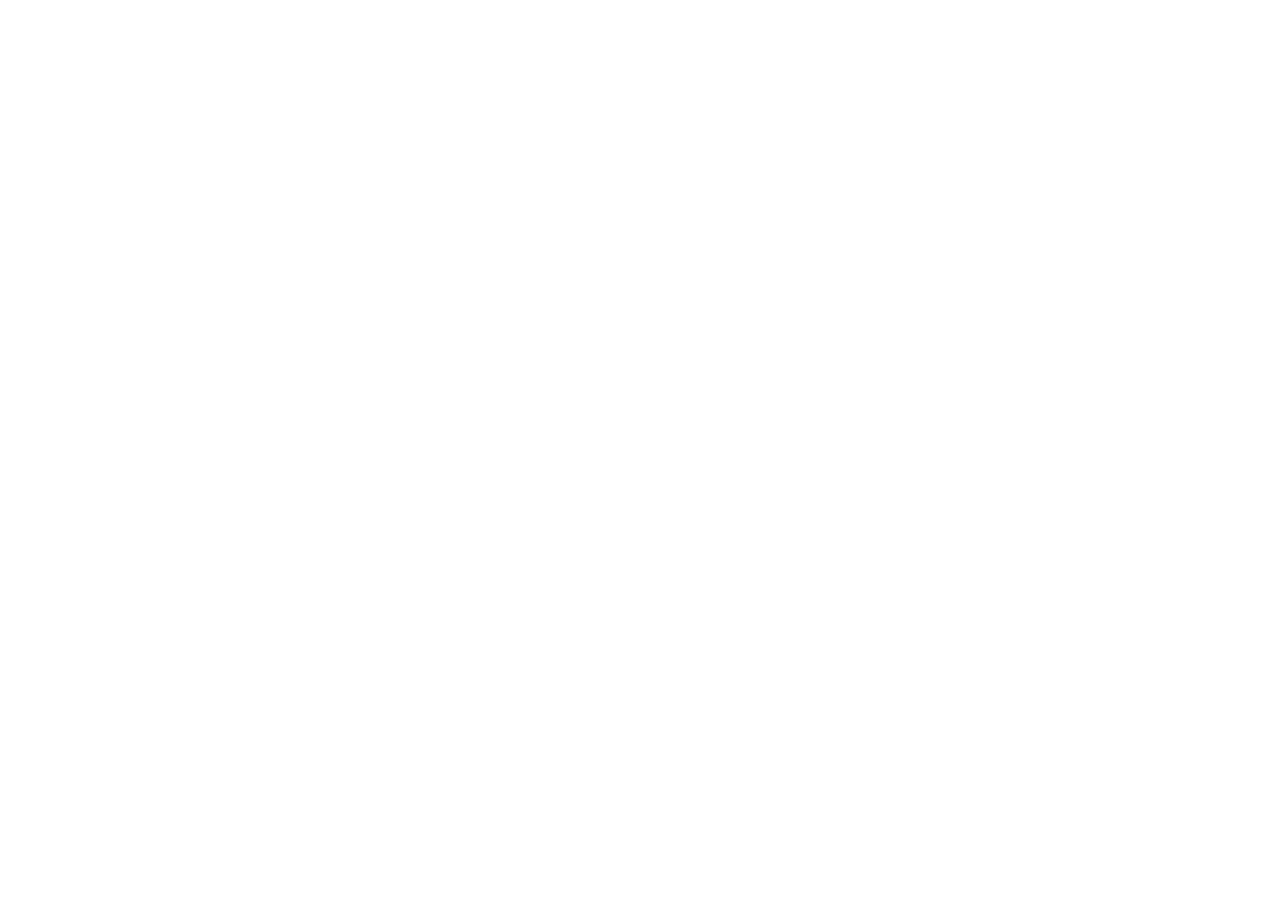
==== news.html @ f4e340bd "added content to index.html and created database file" ====
<!DOCTYPE html>
<html lang="pl">
<head>
    <meta charset="UTF-8">
    <meta name="viewport" content="width=device-width, initial-scale=1.0">
    <title>Wiadomości</title>
</head>
<body>
    
</body>
</html>
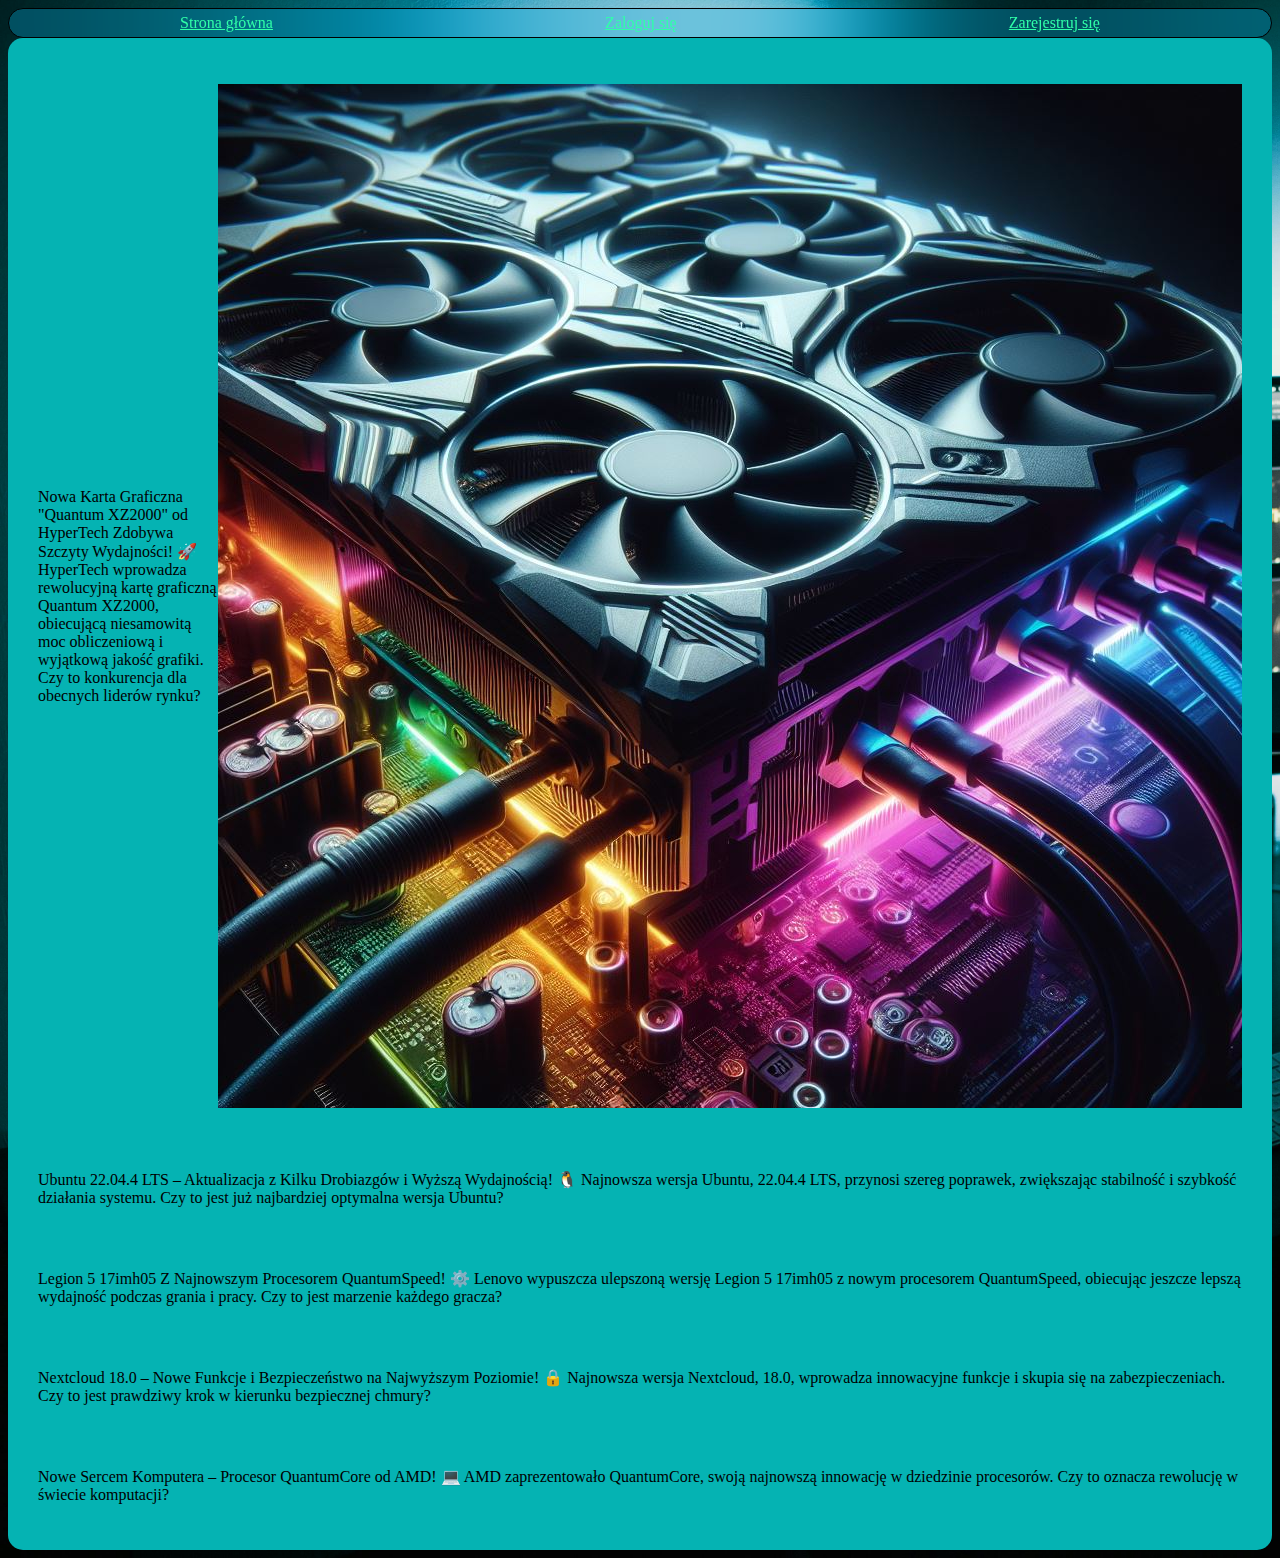
==== commit f6566623: "Style updates, scheme of news site, you can now login and you can't add existing account" ====
--- a/news.html
+++ b/news.html
@@ -3,9 +3,47 @@
 <head>
     <meta charset="UTF-8">
     <meta name="viewport" content="width=device-width, initial-scale=1.0">
+    <link rel="stylesheet" href="style.css">
     <title>Wiadomości</title>
 </head>
 <body>
+
+    <header>
+        <a href="index.html">Strona główna</a>
+        <a href="loggin/login.html">Zaloguj się</a>
+        <a href="loggin/registration.html">Zarejestruj się</a>
+    </header>
+    
+    <div class="content">
+                <p>
+                    Nowa Karta Graficzna "Quantum XZ2000" od HyperTech Zdobywa Szczyty Wydajności!
+                    🚀 HyperTech wprowadza rewolucyjną kartę graficzną Quantum XZ2000, obiecującą niesamowitą moc obliczeniową i wyjątkową jakość grafiki. Czy to konkurencja dla obecnych liderów rynku?
+                <img src="./images/gpu.jpeg" alt="gpu image">
+                </p>
+                <p>
+                    Ubuntu 22.04.4 LTS – Aktualizacja z Kilku Drobiazgów i Wyższą Wydajnością!
+
+🐧 Najnowsza wersja Ubuntu, 22.04.4 LTS, przynosi szereg poprawek, zwiększając stabilność i szybkość działania systemu. Czy to jest już najbardziej optymalna wersja Ubuntu?
+
+                </p>
+                <p>Legion 5 17imh05 Z Najnowszym Procesorem QuantumSpeed!
+
+                    ⚙️ Lenovo wypuszcza ulepszoną wersję Legion 5 17imh05 z nowym procesorem QuantumSpeed, obiecując jeszcze lepszą wydajność podczas grania i pracy. Czy to jest marzenie każdego gracza?
+                </p>
+                <p>
+                    Nextcloud 18.0 – Nowe Funkcje i Bezpieczeństwo na Najwyższym Poziomie!
+
+                    🔒 Najnowsza wersja Nextcloud, 18.0, wprowadza innowacyjne funkcje i skupia się na zabezpieczeniach. Czy to jest prawdziwy krok w kierunku bezpiecznej chmury?
+                     
+                </p>
+                <p>
+                    Nowe Sercem Komputera – Procesor QuantumCore od AMD!
+
+                    💻 AMD zaprezentowało QuantumCore, swoją najnowszą innowację w dziedzinie procesorów. Czy to oznacza rewolucję w świecie komputacji?
+                     
+                </p>
+    </div>
+
     
 </body>
 </html>--- a/style.css
+++ b/style.css
@@ -0,0 +1,42 @@
+body {
+    background-image: url('images/background.jpg');
+    background-position: fixed;
+    background-repeat: no-repeat;
+    background-size:cover;
+}
+
+header {
+    display: flex;
+    justify-content: space-around;
+    background-color: #03b1e64d;
+    color: white;
+    backdrop-filter: blur(40px);
+    -webkit-backdrop-filter: blur(40px);
+    padding: 5px;
+    border-radius: 25px;
+    border: 1px solid black;
+}
+
+header a {
+    color: rgb(47, 255, 168);
+}
+
+h1 {
+    text-align: center;
+}
+
+.content {
+    display: flex;
+    flex-direction: column;
+    padding: 15px;
+    background-color: rgb(5, 179, 179);
+    backdrop-filter: blur(25px);
+    -webkit-backdrop-filter: blur(25px);
+    border-radius: 15px;
+}
+
+.content p {
+    display: flex;
+    padding: 15px;
+    align-items: center;
+}
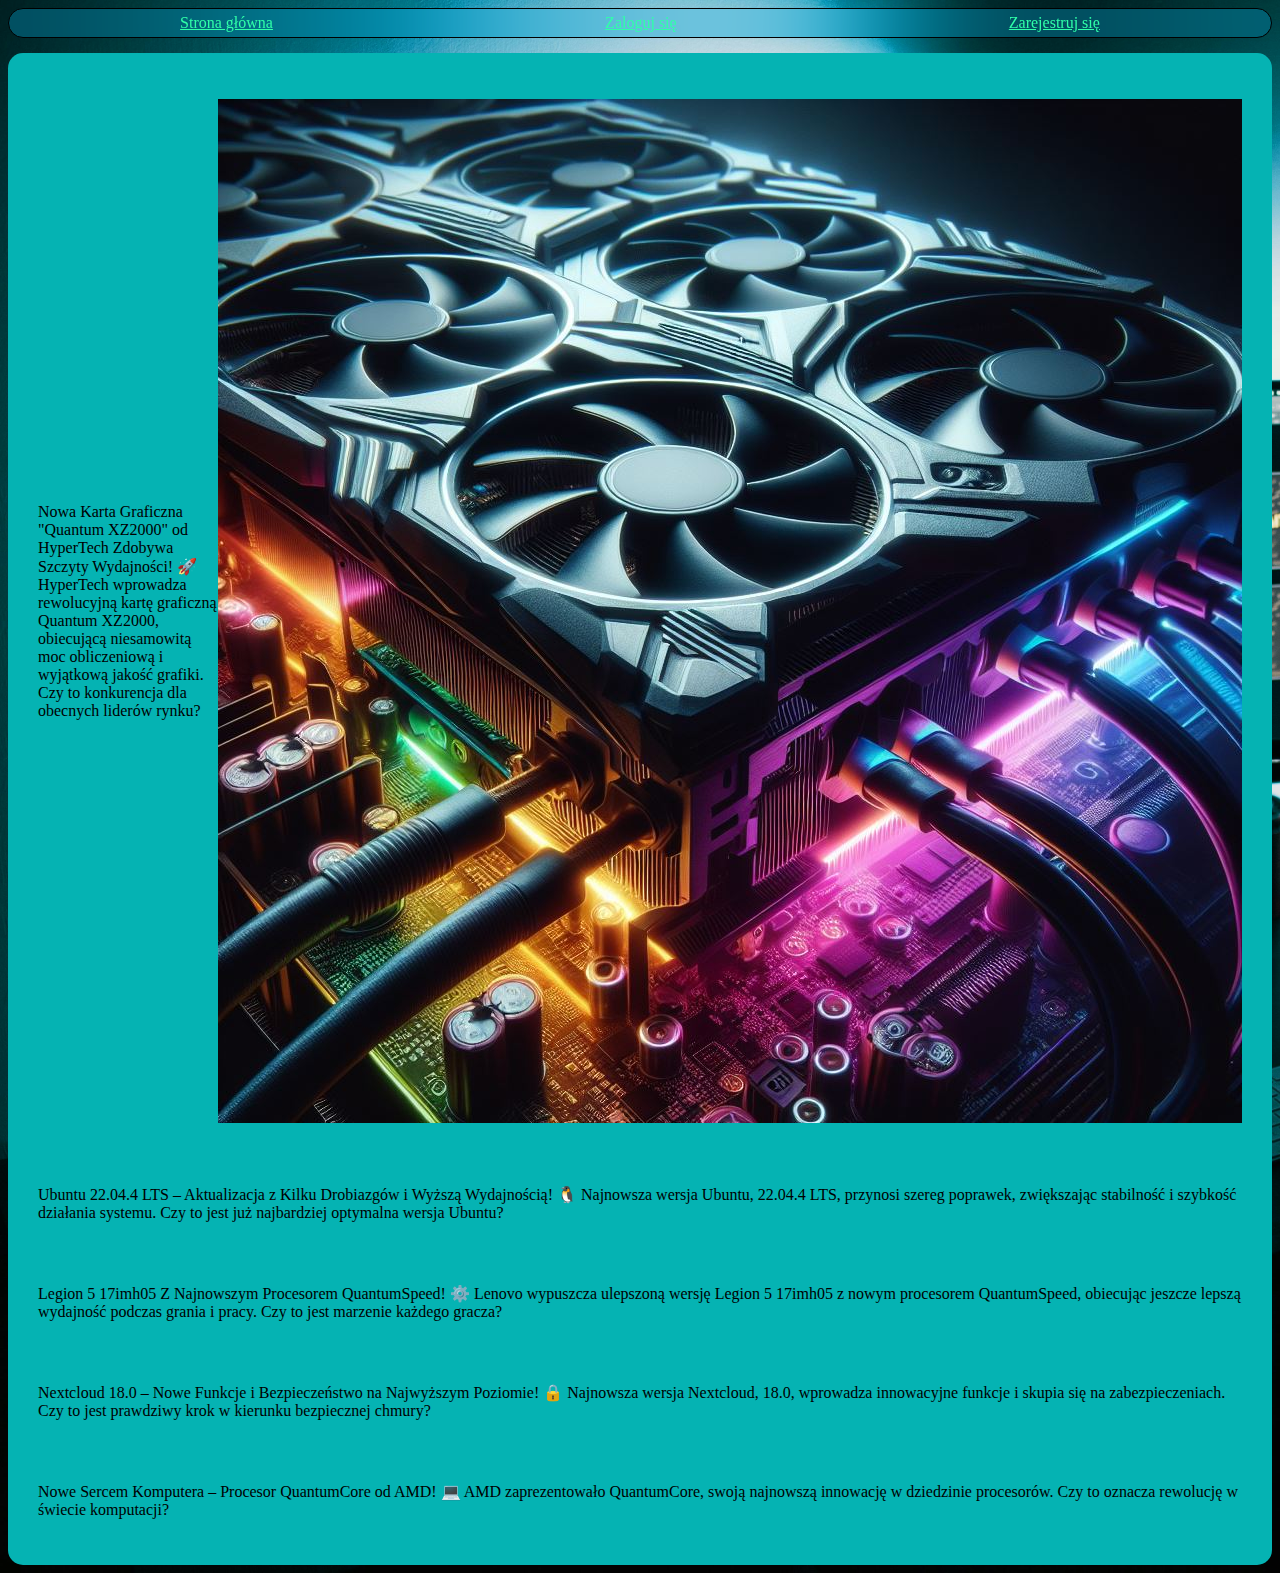
==== commit ea270ed1: "don't add existing users" ====
--- a/news.html
+++ b/news.html
@@ -13,7 +13,7 @@
         <a href="loggin/login.html">Zaloguj się</a>
         <a href="loggin/registration.html">Zarejestruj się</a>
     </header>
-    
+
     <div class="content">
                 <p>
                     Nowa Karta Graficzna "Quantum XZ2000" od HyperTech Zdobywa Szczyty Wydajności!
--- a/style.css
+++ b/style.css
@@ -6,6 +6,7 @@
 }
 
 header {
+    margin-bottom: 15px;
     display: flex;
     justify-content: space-around;
     background-color: #03b1e64d;
@@ -26,12 +27,13 @@
 }
 
 .content {
+    margin-top: 15px;
     display: flex;
     flex-direction: column;
     padding: 15px;
     background-color: rgb(5, 179, 179);
-    backdrop-filter: blur(25px);
-    -webkit-backdrop-filter: blur(25px);
+    backdrop-filter: blur(15px);
+    -webkit-backdrop-filter: blur(15px);
     border-radius: 15px;
 }
 
